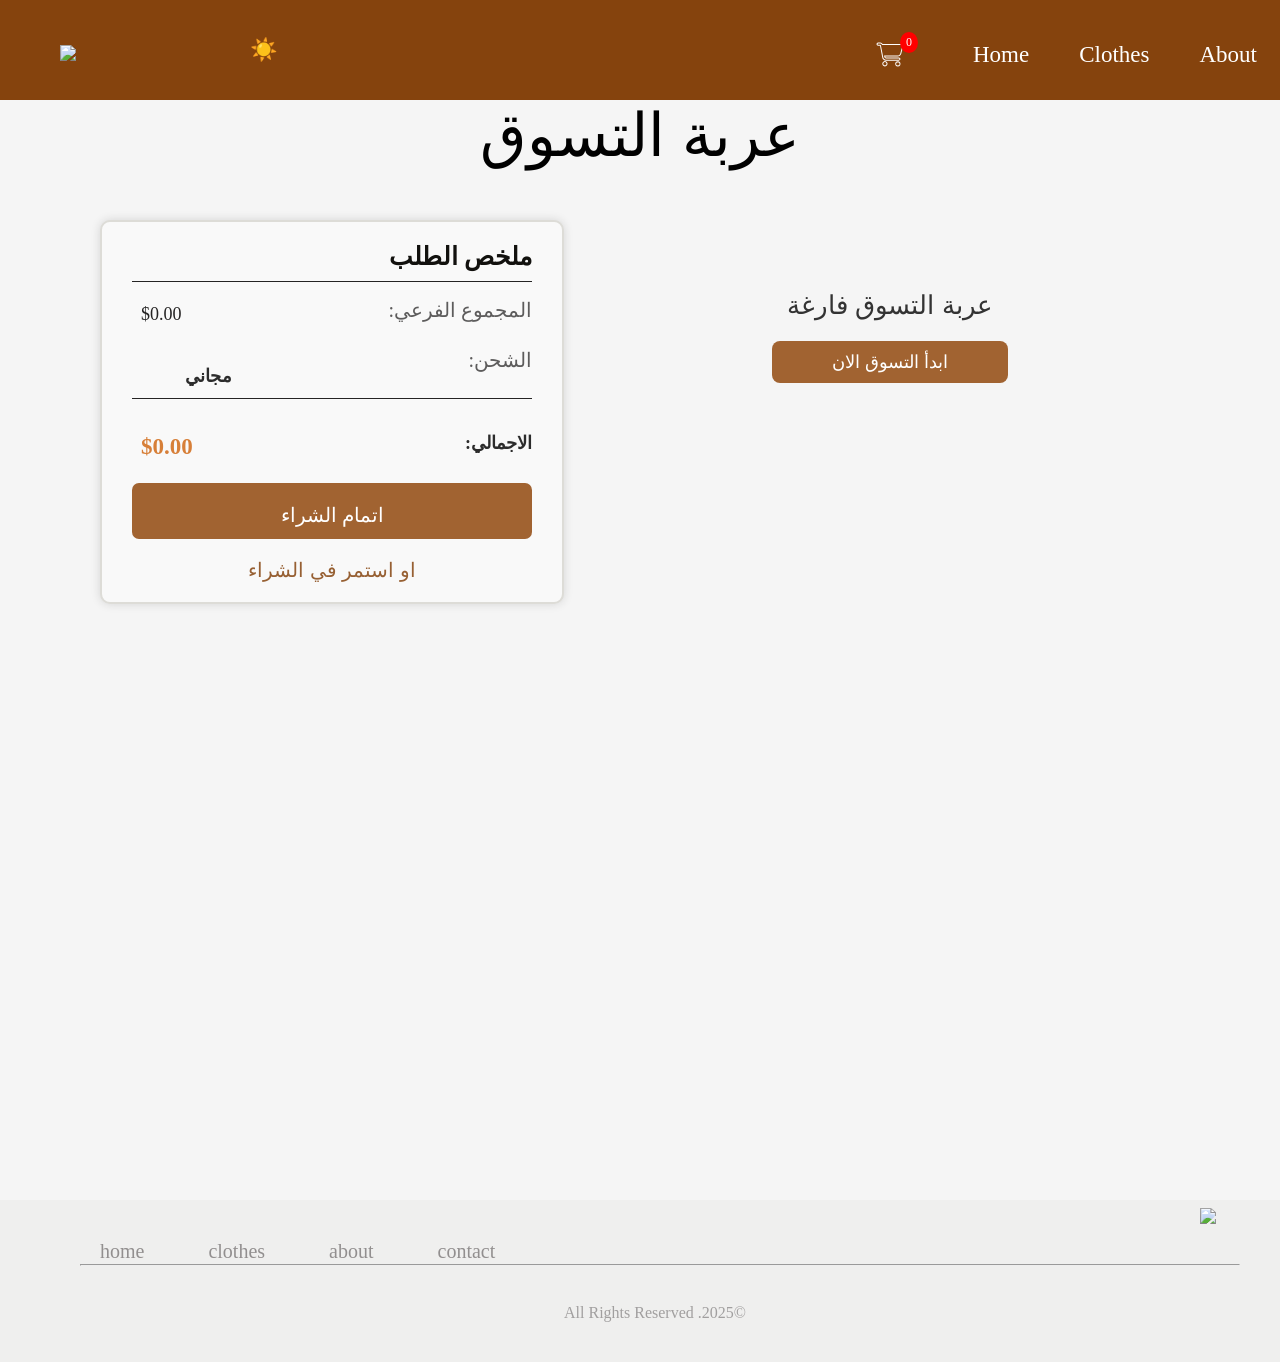
==== cart.html @ baac97f6 "أول نسخة من toy store" ====
<!DOCTYPE html>
<html>
<head>
  <title>TOY STORE</title>
  <link rel="stylesheet" href="cart.css">
  <link rel="stylesheet" href="https://cdnjs.cloudflare.com/ajax/libs/font-awesome/6.5.0/css/all.min.css">
     <title> 🎉TOY STORE</title>
</head>
<body>

<!-- ✅ رسالة الشراء -->
<div id="checkout-message" style="
  display: none;
  position: fixed;
  top: 20px;
  left: 50%;
  transform: translateX(-50%);
  background-color: #d4edda;
  color: #111312;
  padding: 12px 24px;
  border-radius: 6px;
  box-shadow: 0 0 10px rgba(0,0,0,0.1);
  font-size: 18px;
  z-index: 9999;
  font-family: Arial, sans-serif;
">
  ✅ تم الشراء بنجاح!
</div>

<div class="nav">
  <div class="logo"><img src="logo (1).png" width="140px"></div>
       <button id="toggleTheme" type="button">☀️</button>
  <div class="link">
    <div class="cart-icon" onclick="goToCart()">
      <i class="fa-solid fa-cart-shopping" style="color: transparent; -webkit-text-stroke: 1px white; font-size: 23px;"></i>
      <span id="cart-count">0</span>
    </div>
    <a href="home.html">Home</a>
    <a href="clothes.html">Clothes</a>
    <a href="about.html">About</a>
    <a href="contact.html">Contact</a>
  </div>
</div>

<div class="d">
  <p class="n">عربة التسوق</p>
  <div class="cart-wrapper">
    <div id="cart-items" class="cart"></div>
    <div class="summary-box" id="summaryBox">
      <h3>ملخص الطلب</h3>
      <hr>
      <p class="a">:المجموع الفرعي<span id="subtotal">0.00</span></p>
      <p class="b">الشحن: <strong>مجاني</strong></p>
      <hr class="a">
      <p class="c"><strong>:الاجمالي<span id="total">0.00</span></strong></p><br>
      <div class="t">
        <a href="#" onclick="checkout()">اتمام الشراء</a>
      </div>
      <div class="l">
        <a class="f" href="clothes.html">او استمر في الشراء</a>
      </div>
    </div>
  </div>
</div>

<footer class="footer">
  <a href="#">home</a>
  <a href="#">clothes</a>
  <a href="#">about</a>
  <a href="#">contact</a>
  <div class="logo"><img src="logo (1).png" width="100px"></div> 
  <hr><br>
  <p>All Rights Reserved .2025©</p>
</footer>
</body>
<script>
document.addEventListener('DOMContentLoaded', () => {
  updateCartCount();
});

function updateCartCount() {
  const cart = JSON.parse(localStorage.getItem("cart")) || [];
  const cartCountElem = document.getElementById("cart-count");
  if (cartCountElem) {
    cartCountElem.textContent = cart.length;
  }
}

function goToCart() {
  window.location.href = "cart.html";
}

function addToCart(name, image, price) {
  let cart = JSON.parse(localStorage.getItem("cart")) || [];
  const numericPrice = parseFloat(price.replace("$", ""));
  cart.push({ name, image, price: numericPrice });
  localStorage.setItem("cart", JSON.stringify(cart));
  updateCartCount();
}

function updateSummary(cart) {
  const subtotalElem = document.getElementById("subtotal");
  const totalElem = document.getElementById("total");
  let subtotal = 0;
  cart.forEach((product) => {
    const price = parseFloat(product.price);
    subtotal += isNaN(price) ? 0 : price;
  });
  if (subtotalElem) subtotalElem.textContent = `$${subtotal.toFixed(2)}`;
  if (totalElem) totalElem.textContent = `$${subtotal.toFixed(2)}`;
}

function removeItem(index) {
  let cart = JSON.parse(localStorage.getItem("cart")) || [];
  cart.splice(index, 1);
  localStorage.setItem("cart", JSON.stringify(cart));
  loadCart();
}

function loadCart() {
  const cart = JSON.parse(localStorage.getItem("cart")) || [];
  const cartItemsContainer = document.getElementById("cart-items");
  cartItemsContainer.innerHTML = "";

  if (cart.length === 0) {
    cartItemsContainer.innerHTML = `
      <div class="empty-cart-message" style="text-align: center; margin-top: 120px;">
        <p>عربة التسوق فارغة</p>
        <a href="clothes.html" class="empty-cart-link">ابدأ التسوق الان</a>
      </div>
    `;
    updateSummary(cart);
    return;
  }

  cart.forEach((product, index) => {
    const item = document.createElement("div");
    item.className = "cart-item";
    item.innerHTML = `
      <img src="${product.image}" alt="${product.name}" width="100">
      <div>
        <h3>${product.name}</h3>
        <p class="product-price">$${product.price}</p>
        <button class="remove-btn" onclick="removeItem(${index})"><i class="fas fa-trash-alt"></i> ازالة</button>
      </div>
    `;
    cartItemsContainer.appendChild(item); <!-- ✅ السطر الناقص -->
  });

  updateSummary(cart);
}


function checkout() {

  localStorage.removeItem("cart");
  updateCartCount();

  loadCart();
  const message = document.getElementById("checkout-message");
  if (message) {
    message.style.display = "block";
    setTimeout(() => {
      message.style.display = "none";
    }, 4000);
  }
}

loadCart();

window.addEventListener('scroll', function () {
  const box = document.getElementById('summaryBox');
  const originalOffset = box.offsetTop;
  if (window.scrollY >= originalOffset) {
    box.classList.add('fixed');
  } else {
    box.classList.remove('fixed');
  }
});
</script>
<script>
function updateCartCount() {
  const cart = JSON.parse(localStorage.getItem("cart")) || [];
  const cartCountElem = document.getElementById("cart-count");
  if (cartCountElem) {
    cartCountElem.textContent = cart.length;
  }
}
window.onload = updateCartCount;
</script>
<script>
  const toggleButton = document.getElementById("toggleTheme");
  const body = document.body;

  toggleButton.addEventListener("click", (e) => {
    e.preventDefault();

    const isDark = body.classList.contains("dark-theme");
    body.classList.toggle("dark-theme");
    body.classList.toggle("light-theme");


    toggleButton.textContent = isDark ? "☀️" : "🌙";
    toggleButton.classList.add("rotate");
    setTimeout(() => {
      toggleButton.classList.remove("rotate");
    }, 500);
  });
</script>

</html>
---- cart.css ----
* {
  margin: 0;
  padding: 0;
 
 
}
html, body {
  height: 100%;
}

.d > *:not(.footer) {
  flex: 1; 
}

.d{
   margin-top: -20px;
   display: flex;
  flex-direction: column;
  height: 1100px;
  background-color: whitesmoke;
 
}

.nav {
 
  top: 0;
  left: 0;
  width: 100%;
  height: 100px;
  background-color:rgb(133, 67, 13);
  display: flex;
  align-items: center;  
  box-sizing: border-box;
  transition: background-color 0.3s ease;
  z-index: 1000;
  margin-bottom: 20px;
 
}


.logo img {
  width: 140px;
  display: flex;
  margin-top: 5px;
  margin-left: 60px;
}

.link {
  display: flex;
  margin-left: 600px; /* يدفع اللينكات لليمين */
  margin-top: 10px;
 
}

.link a {
  color: white;
  text-decoration: none;
  font-size: 23px;
  margin-left: 50px;
 
}

.link a:hover {
  color: rgb(226, 211, 193);
}


.cart-icon {
  position: relative;
  font-size: 24px;
  cursor: pointer;
  margin-right: 20px;
  display: inline-block;
}

#cart-count {
  position: absolute;
  top: -10px;
  right: -15px;
  background-color: red;
  color: white;
  font-size: 12px;
  padding: 3px 6px;
  border-radius: 50%;
}

button{
  
      float: left;
  border:none; /* حدود رمادية */

  cursor: pointer;


}
#cart{
    background-color: #f4f4f4;
    padding-bottom: 90px;
    position: relative;
   

}

 .n{
    display: flex;
    justify-content: center;
    font-size: 60px;
     font-family: 'Gill Sans', 'Gill Sans MT', Calibri, 'Trebuchet MS', sans-serif;
}
.cart-item {
  border: 1px solid #ccc;
  border-radius: 10px;
  margin-bottom: 20px;
  margin-left: 700px;
  display: flex;
  align-items: center;
  gap: 20px;
  padding: 30px;
  max-width: 700px; 
  font-size: 17px;
  background-color: rgb(250, 249, 249);
  box-shadow: 2px 2px 5px rgba(168, 167, 167, 0.1);
  direction: rtl;
}

.cart{
  margin-top: 50px;
  height: 1000px;
}
.cart-item img {
  width: 100px;
  object-fit: cover;
  border-radius: 5px;
}


.product-price {
  color: blue;
  font-size: 25px;
  margin-top: 20px;
 
  margin-right: auto; /* يزق السعر لأقصى الشمال */

 }

.remove-btn {
  font-size: 12px;
  margin-top:-24px;
  color:rgb(197, 50, 50);
  font-size:20px;
  background: transparent; 
  border: none; 
  margin-left: -34px;

 
}
.remove-btn:hover{
   color: rgb(255, 34, 34);
}
.remove-btn i {
  margin-left: 10px; 
}
.summary-box {
  position:absolute;
  top: 220px;
  left: 100px; 
  width: 400px;
  background-color: #f9f9f9;
  border: 2px solid #dddcd7;
  border-radius: 10px;
  padding: 20px 30px;
  box-shadow: 0px 0px 10px rgba(33, 33, 33, 0.15);
  text-align: right;
  height: fit-content;
  z-index: 10;
}


.summary-box h3 {
  margin-bottom: 10px;
  color: #12110e;

  font-size: 25px;
}

.summary-box p {
 margin-left: 9px;
  font-size: 20px;
  color: #5d5c5c;
}
#subtotal,#total{
      position: relative; 
    color: #252424;
    margin-right: 400px;
    font-size: 18px;
    top: -20px;
    
}

.summary-box hr {
  margin-bottom: 30px;
  border: none;
  border-top: 1px solid #252424;
  padding-bottom: 10px;
}
.a,.b{
    position: relative;
  margin-bottom: 3px;
  top: -24px;
}
strong{
  position: relative;
    color:rgb(44, 44, 44);
    margin-right: 300px;
    font-size: 18px;
    top: -8px;
}
.c{
  position: relative;
  margin-bottom: 3px;
  top: -24px; 
}
#total{
  color: rgb(215, 127, 56);
   font-size: 23px;
   
}
 #subtotal, #total {
  
   text-align: left;
  display: inline-block;
}
a{
  
  text-decoration: none;
  color: white;
  font-size: 20px;
 font-family:'Times New Roman', Times, serif;
}
.t{
 
  border-radius: 7px;
 text-align: center;
 padding-top: 20px;
 padding-bottom: 12px;
 margin-top: -50px;
 background-color:rgb(161, 99, 49);

}

.l{
  text-align: center;
 
}

.f {
   display: inline-block;
   color: rgb(151, 96, 51);
  font-size: 18px;
  text-decoration: none;
  padding-left: -1px; 
  margin-top: 19px;
  font-family:Arial, Helvetica, sans-serif;
  font-size: 20px;
}
.f:hover{
 color: rgb(210, 144, 90);
}
.footer {
  background-color: #efefee;
  padding: 40px;
  clear: both;
  position: relative;
  z-index: 1;
  margin-bottom: -220px;

}
.footer a{
  color: #928f8f;
  padding-left: 40px;
  text-decoration: none;
  font-size: 20px;
  margin-left: 20px;
}
.footer a:hover{
  color: #5d5c5c;
}
.footer .logo{
   margin-left: 1100px;
   margin-top: -60px;
 
}
.footer .logo img{
  width: 70px;
}
.footer hr{
  margin-top: 40px;
  margin-left: 40px;
 
}
.footer p{
  display: flex;
  color: #a19f9f;
  justify-content: center;
  align-items: center;
  margin-top: 20px;
  margin-left: 30px;
}

.t:hover{
  background-color:rgb(186, 102, 32); 
}

#toggleTheme {
  background: none;
  border: none;
  font-size: 22px;
  cursor: pointer;
  margin-left: 10px;
}


.dark-theme {
  background-color: #151515; 
  color: #ffffff;
}

.dark-theme .nav,
.dark-theme footer
 {
  background-color: #2d2c2c;
  color: white;
  border-color: #444;
}

.dark-theme .star {
  color: #999;
}

.dark-theme .star:hover {
  color: gold;
}

.dark-theme .cart-icon i {
  -webkit-text-stroke: 1px white;
  color: white !important;
}
.dark-theme .d{
 background-color: #151515; 
  color: #ffffff;
}
.dark-theme .summary-box
 {
  background-color: #222222;
  color: white;
  border-color: #444;
}
body.dark-theme .cart-wrapper,
body.dark-theme .cart,
body.dark-theme .cart-item,
body.dark-theme .summary-box,
body.dark-theme .summary-box p,
body.dark-theme .summary-box h3,
body.dark-theme .summary-box strong,
body.dark-theme .product-price,
body.dark-theme .summary-box #subtotal,
body.dark-theme .n ,
body.dark-theme .l a ,
body.dark-theme .remove-btn ,
body.dark-theme .summary-box #total
{
  color: white;
   background-color: #222222;
}
body.dark-theme .l a:hover{
   color: rgb(218, 214, 214);
}
body.dark-theme .summary-box hr {
  border-top: 1px solid white;
}
body.dark-theme .t{
   background-color: #7c7a7a;
}
body.dark-theme .t {
   border-radius: 7px;
 text-align: center;
 padding-top: 20px;
 padding-bottom: 12px;
 margin-top: -40px;
}
body.dark-theme .summary-box {
  position:absolute;
  top: 220px;
  left: 100px; 
  width: 400px;
  border-radius: 10px;
  padding: 20px 20px;
  text-align: right;
  height: fit-content;
  overflow: hidden;
}
body.dark-theme .remove-btn{
  color: #e0dddd;
}
body.dark-theme .remove-btn:hover{
  color: white;
}



.empty-cart-message {
  text-align: center;
  margin-top: 120px;
}
.empty-cart-message p {
  font-size: 26px;
  margin-left: 500px;
  color: #333;
  font-family: 'Gill Sans', 'Gill Sans MT', Calibri, 'Trebuchet MS', sans-serif;
}

.empty-cart-link {
  display: inline-block;
  margin-top: 20px;
  padding: 10px 60px;
  background-color: rgb(161, 99, 49);
  color: white;
  text-decoration: none;
  border-radius: 8px;
  font-size: 18px;
  margin-left: 500px;
  font-family: 'Gill Sans', 'Gill Sans MT', Calibri, 'Trebuchet MS', sans-serif;
}

body.dark-theme .empty-cart-message p {
  color: white;
}

body.dark-theme .empty-cart-link {
  background-color: #444;
  color: white;
}

body.dark-theme .empty-cart-link:hover {
  background-color: #666;
}
button{
  padding-left: 40px;
}
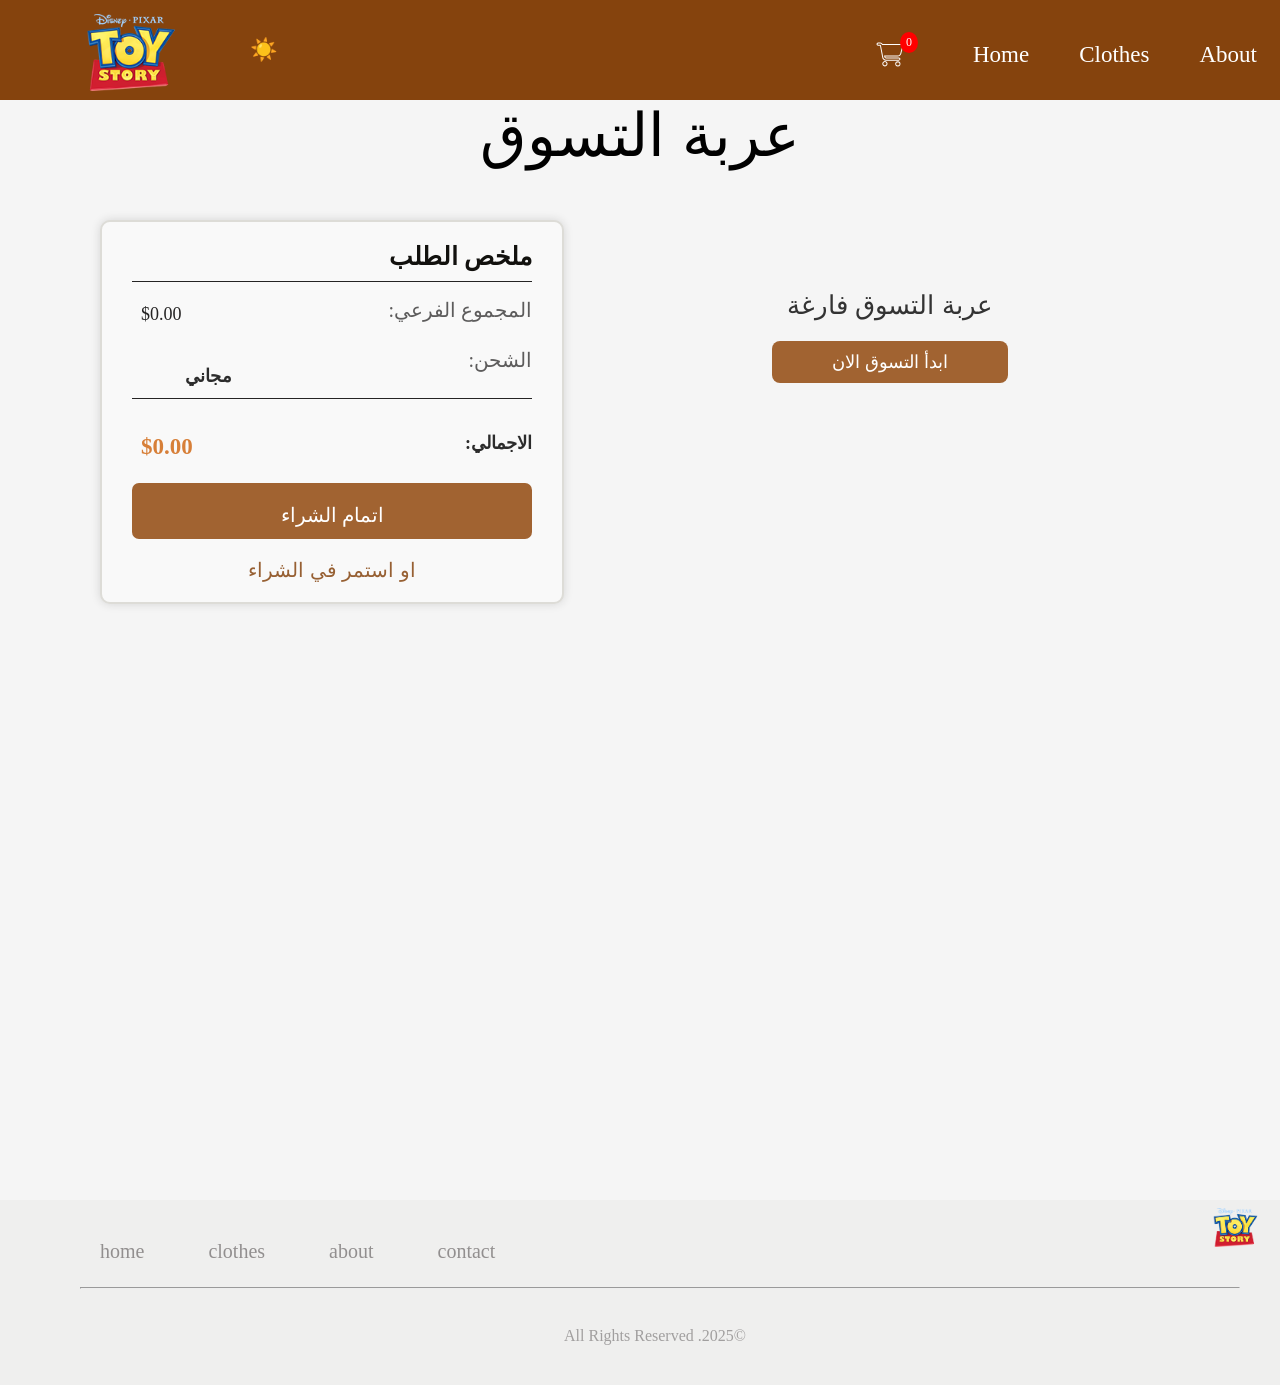
==== commit 228ea79f: "toy stor" ====
--- a/cart.html
+++ b/cart.html
@@ -29,7 +29,7 @@
 </div>
 
 <div class="nav">
-  <div class="logo"><img src="logo (1).png" width="140px"></div>
+  <div class="logo"><img src="images.about/logo (1).png" width="140px"></div>
        <button id="toggleTheme" type="button">☀️</button>
   <div class="link">
     <div class="cart-icon" onclick="goToCart()">
@@ -69,7 +69,7 @@
   <a href="#">clothes</a>
   <a href="#">about</a>
   <a href="#">contact</a>
-  <div class="logo"><img src="logo (1).png" width="100px"></div> 
+  <div class="logo"><img src="images.about/logo (1).png" width="100px"></div> 
   <hr><br>
   <p>All Rights Reserved .2025©</p>
 </footer>
